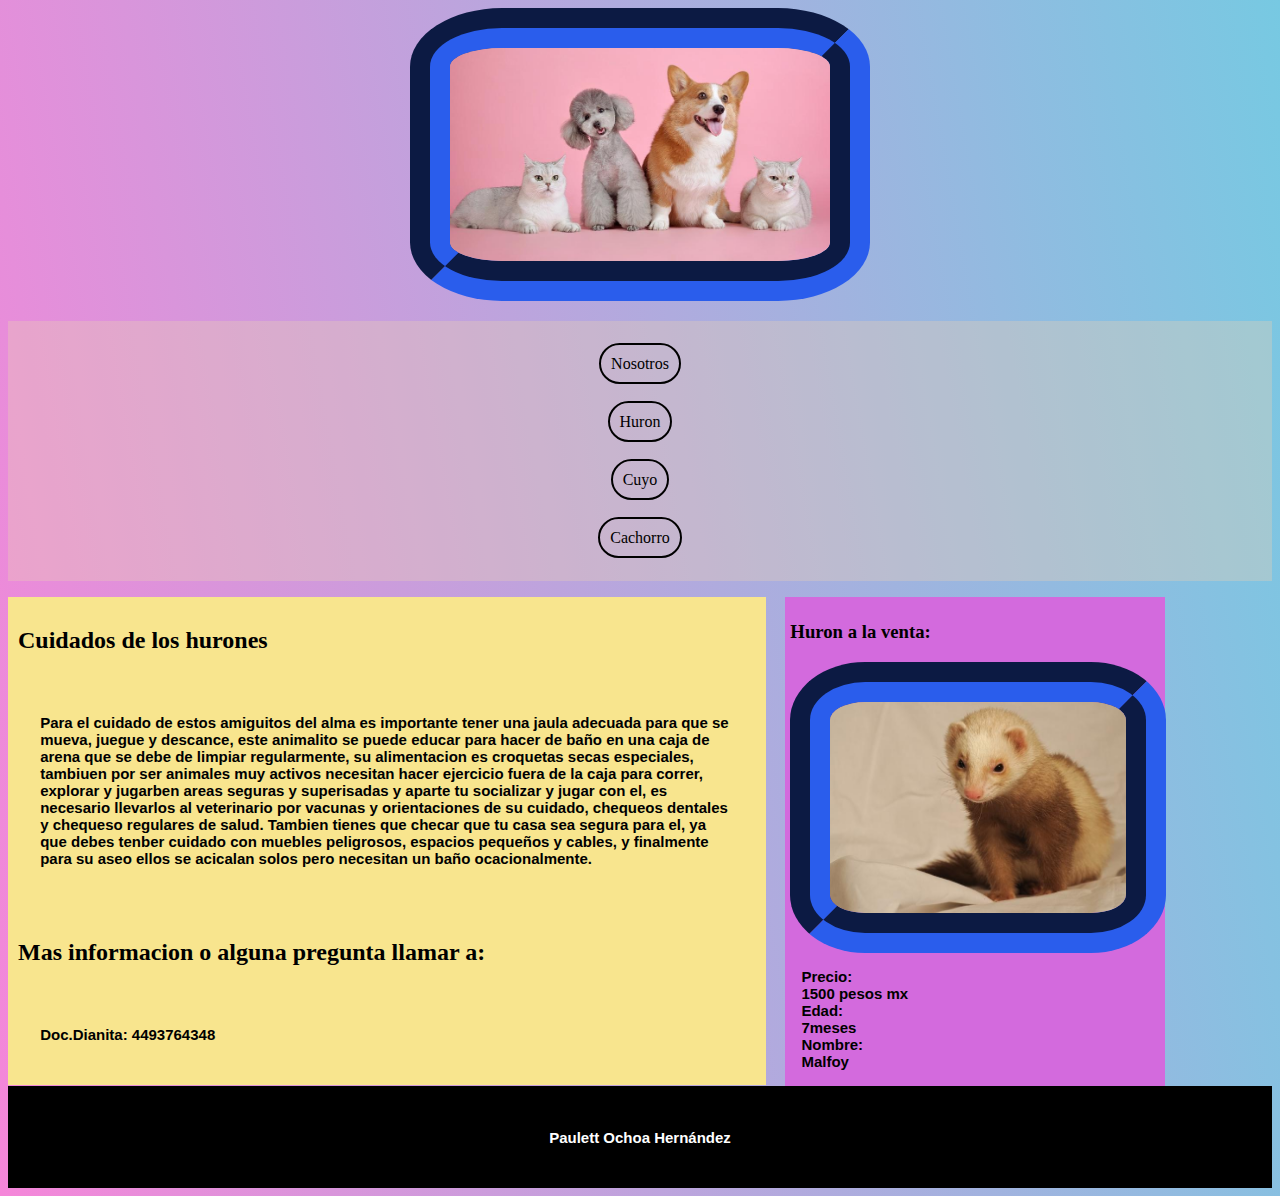
==== V1.html @ 958a2602 "dos" ====
<!DOCTYPE html>
<html lang="es">
    <head>
        <title>Huron</title>
        <link rel="stylesheet" href="Sty.css">
    </head>
    <body>
        <header>
            <img src="Img/P1.jpg" width="30%">
        </header>

        
        <nav>
            <ul>
                <li><a href="index.html">Nosotros</a></li>
                <li><a href="V1.html">Huron</a></li>
                <li><a href="V2.html">Cuyo</a></li>
                <li><a href="V3.html">Cachorro</a></li>
            </ul>
        </nav>

        <section class="main" >
    
            <section class="articles">
                <article>
                    <h2>Cuidados de los hurones </h2>
                    <br>
                    <p>Para el cuidado de estos amiguitos del alma es importante tener una jaula adecuada para que se mueva, juegue y descance,
                        este animalito se puede educar para hacer de baño en una caja de arena que se debe de limpiar regularmente, su alimentacion es croquetas secas especiales,
                        tambiuen por ser animales muy activos necesitan hacer ejercicio fuera de la caja para correr, explorar y jugarben areas seguras y superisadas y aparte tu socializar y jugar
                        con el, es necesario llevarlos al veterinario por vacunas y orientaciones de su cuidado, chequeos dentales y chequeso regulares de salud. Tambien tienes que checar que tu casa sea segura para 
                        el, ya que debes tenber cuidado con muebles peligrosos, espacios pequeños y cables, y finalmente para su aseo ellos se acicalan solos pero necesitan un baño ocacionalmente.
                   </p>
               </article>
                <article>
                    <h2>Mas informacion o alguna pregunta llamar a:</h2>
                    <br>
                    <p>Doc.Dianita: 4493764348</p>
                </article>

            </section>  
        </section> 


        <aside>
            <h3> Huron a la venta:</h3>
            <img src="Img/I1.jpg" width="80%">
            <p> Precio:
                <br>
                1500 pesos mx
                <br>
                Edad:
                <br>
                7meses
                <br>
                Nombre:
                <br>
                Malfoy
               
            </p>
              
        </aside>


        <footer>
            <p>Paulett Ochoa Hernández</p>
        </footer>

    </body>

</html>
---- Sty.css ----
header{
    text-align: center;
}

img{
    border-radius: 20%;
    border-style: groove;
    border-color: rgb(27, 60, 151);
    border-width: 40px;
}

nav{
    background: rgba(235, 208, 178, 0.342);
    width: 100%;
}

nav ul{
    list-style: none;
    text-align: center;
    padding: 4px;

}
nav ul li{
    padding: 10px;
    margin: 20px;
}
nav ul li a{
    color:rgb(0, 0, 0);
    text-decoration: none;
    border: 2px;
    border-style: solid;
    border-radius: 1.5rem;
    padding: 10px;
    margin: 5px;
}


body{
    background: linear-gradient(80deg, #f586d9, #77c9e2);
}


footer{
    
    clear:both;
    background: black;
    color: white;
    padding: 5px;
    text-align: center;
}


aside{
    width: 30%;
    float: left;
    background: rgb(211, 106, 221);
    padding: 5px;
    box-sizing: border-box;
}

.main .articles{
    width: 60%;
    margin-right: 1.5%;
    background: rgb(248, 229, 142);
    float:left;
}
.main .articles article{
    padding: 10px;
    background:  rgb(248, 229, 142);
    margin-bottom: 10px;
}

P{
    margin: 3%;
    font: bold 15px verdana, sans-serif;
}
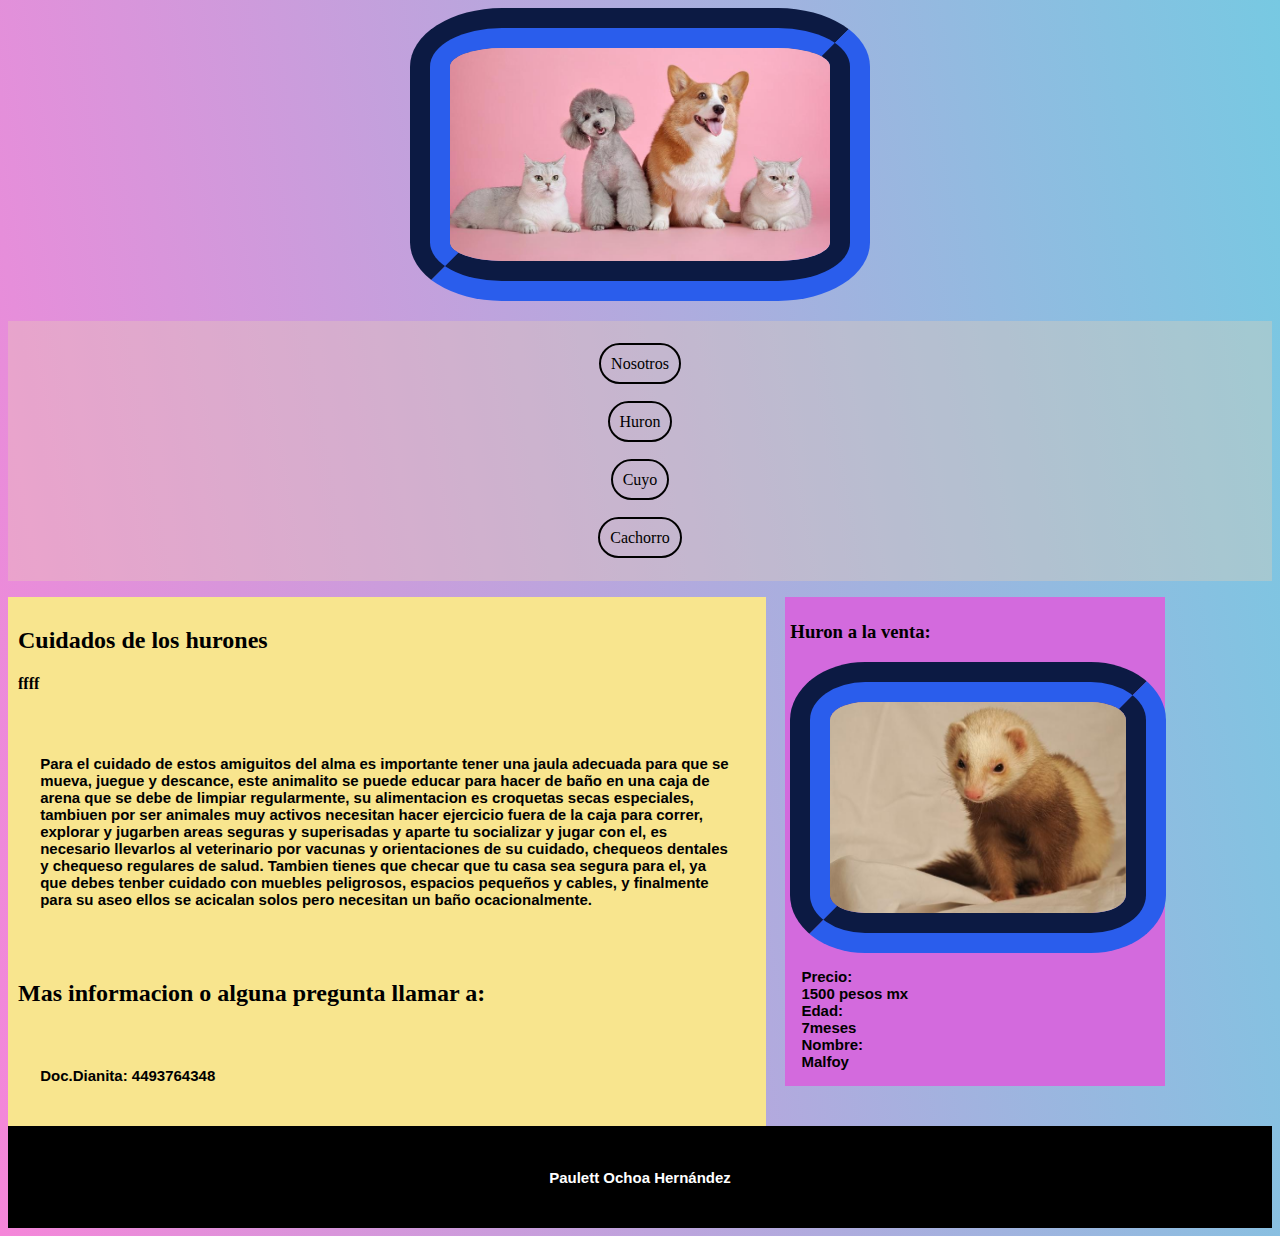
==== commit 7c912de6: "dosss" ====
--- a/V1.html
+++ b/V1.html
@@ -24,6 +24,7 @@
             <section class="articles">
                 <article>
                     <h2>Cuidados de los hurones </h2>
+                    <h4>ffff</h4>
                     <br>
                     <p>Para el cuidado de estos amiguitos del alma es importante tener una jaula adecuada para que se mueva, juegue y descance,
                         este animalito se puede educar para hacer de baño en una caja de arena que se debe de limpiar regularmente, su alimentacion es croquetas secas especiales,
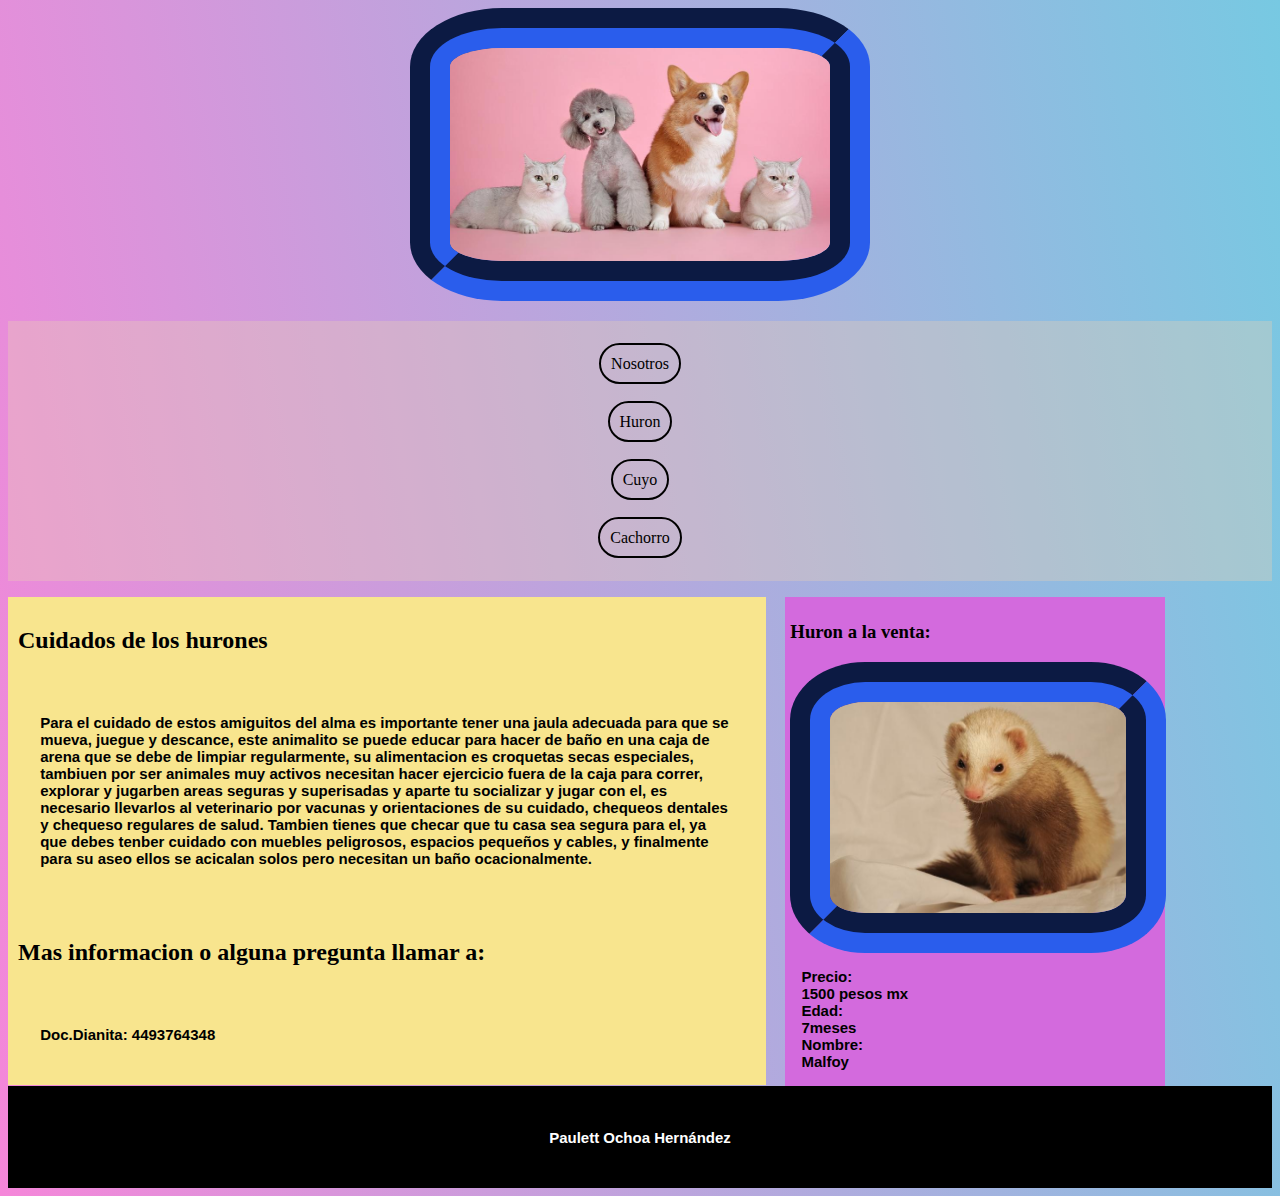
==== commit 27cd63e5: "DIEZ" ====
--- a/V1.html
+++ b/V1.html
@@ -24,7 +24,6 @@
             <section class="articles">
                 <article>
                     <h2>Cuidados de los hurones </h2>
-                    <h4>ffff</h4>
                     <br>
                     <p>Para el cuidado de estos amiguitos del alma es importante tener una jaula adecuada para que se mueva, juegue y descance,
                         este animalito se puede educar para hacer de baño en una caja de arena que se debe de limpiar regularmente, su alimentacion es croquetas secas especiales,
